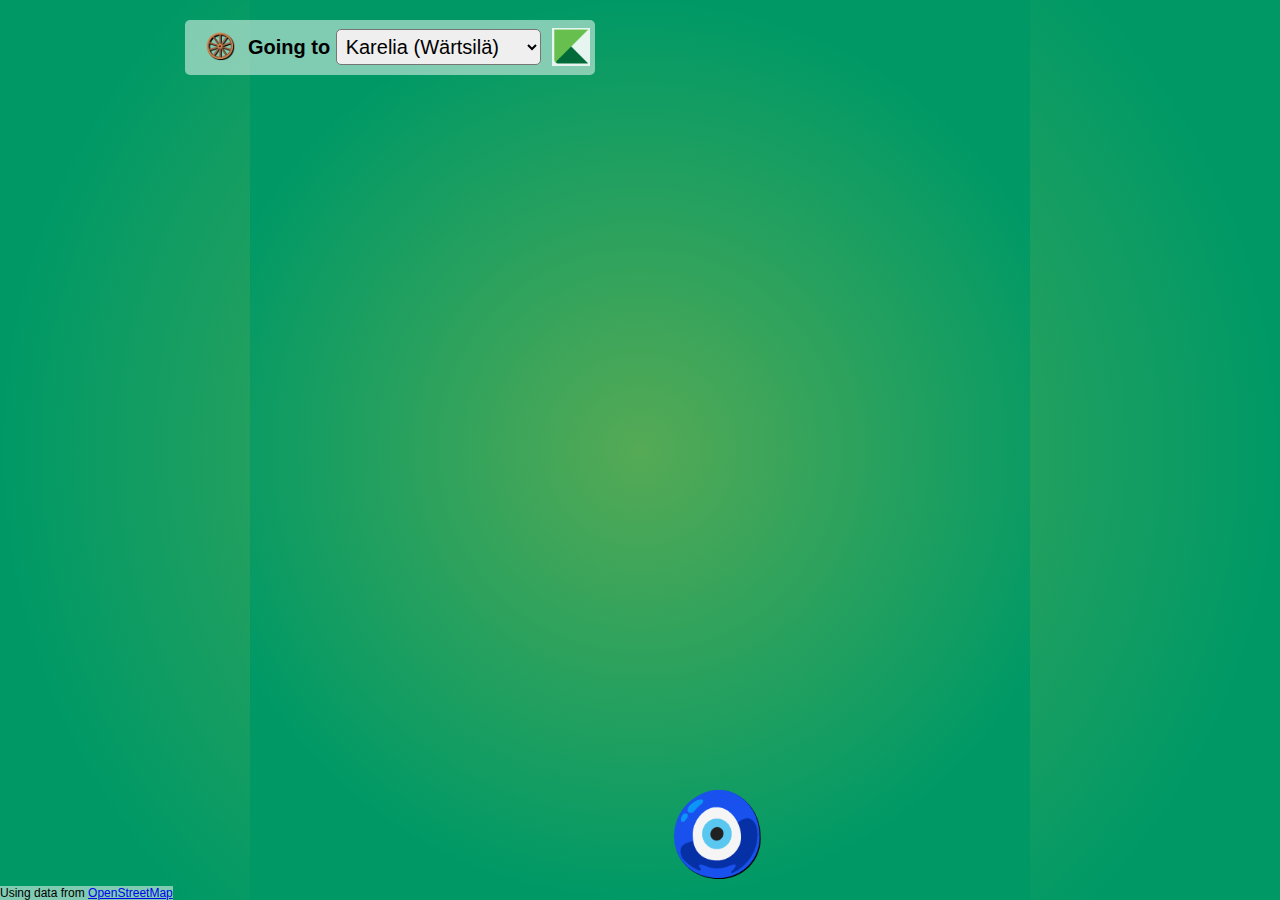
==== radufromfinland.com_files/index.html @ 49eed04a "first commit" ====
<!DOCTYPE html>
<!-- saved from url=(0064)https://radufromfinland.com/projects/virtualworld/CAR/index.html -->
<html><head><meta http-equiv="Content-Type" content="text/html; charset=UTF-8">
      <title>Self-driving car - No libraries</title>
      <link rel="stylesheet" href="./style.css">
   </head>
   <body data-new-gr-c-s-check-loaded="14.1173.0" data-gr-ext-installed="">
      <div id="loading" style="padding: 5px; border-radius: 5px; background-color: rgba(255, 255, 255, 0.7); opacity: 0; transition: all 0.5s ease 0s; position: absolute; top: 50%; left: 50%; transform: translate(-50%, -50%); font-family: Arial; font-size: 20px; display: none;">
         🚙🚙🚙🚙🚙 LOADING
         <span style="transform: scale(-1, 1); display: inline-block">🚙🚙🚙🚙🚙</span>
      </div>

      <div id="stage" style="opacity: 1;">
         <canvas id="carCanvas" width="1088" height="1010"></canvas>
         <div id="verticalButtons" style="display: none">
            <label for="fileInput" class="file-input-label">
               📁<!--🧠🚙-->
               <input type="file" id="fileInput" accept=".car" onchange="loadCar(event)">
            </label>
            <button onclick="save()">💾</button>
            <button onclick="download()">⬇️</button>
            <button onclick="discard()">🗑️</button>
            <button onclick="bestCar.damaged=true;">💀</button>
            <button onclick="nnEditor.zeroAll()">0️⃣</button>
            <button onclick="nnEditor.markAll()">✅</button>
            <button onclick="nnEditor.unmarkAll()">✅</button>
            <button onclick="nnEditor.removeAllSegments()">❌</button>
            <spacer type="vertical" width="100" height="100"> &nbsp; </spacer>
            <button onclick="openOptionsPanel()">⚙️</button>
            <spacer type="vertical" width="100" height="100"> &nbsp; </spacer>
            <label for="fileInput2" class="file-input-label">
               🌎
               <input type="file" id="fileInput2" accept=".world" onchange="loadWorld(event)">
            </label>
            <spacer type="vertical" width="100" height="100"> &nbsp; </spacer>
            <button onclick="optimize()">⚡</button>
            <button onclick="test()">🔎</button>
            <input id="mutationSld" type="range" orient="vertical" min="0" max="100" value="20" onchange="updateMutation()">
         </div>
         <div id="inspectionSection">
         </div>

         <div id="optionsPanel" class="panel" style="display: none">
            <label for="rayCount">Ray Count</label>
            <input id="rayCount" type="number">
            <br>
            <label for="rayLength">Ray Length</label>
            <input id="rayLength" type="number">
            <br>
            <label for="raySpread">Ray Spread</label>
            <input id="raySpread" type="number">
            <br>
            <label for="rayOffset">Ray Offset</label>
            <input id="rayOffset" type="number">
            <br>
            <span>Outputs</span>
            <div id="outputs">
               <button id="output_forward" onclick="toggleOutput(&#39;🠉&#39;)" style="background-color: white;">
                  🠉
               </button>
               <button id="output_left" onclick="toggleOutput(&#39;🠈&#39;)" style="background-color: white;">🠈</button>
               <button id="output_right" onclick="toggleOutput(&#39;🠊&#39;)" style="background-color: white;">🠊</button>
               <button id="output_reverse" onclick="toggleOutput(&#39;🠋&#39;)" style="background-color: white;">
                  🠋
               </button>
            </div>
            <br>
            <div style="display: flex">
               <label for="hiddenOnOff">Hidden</label>
               <input type="checkbox" id="hiddenOnOff" onchange="toggleHidden()">
               <label for="hiddenCount" style="margin-left: 10px">Count</label>
               <input id="hiddenCount" type="text" style="width: 30px; margin-left: 5px" value="2,3">
            </div>
            <label for="aiOnOff">AI</label>
            <input type="checkbox" id="aiOnOff">
            <label for="autoForwardOnOff" style="margin-left: 30px">Auto 🠉</label>
            <input type="checkbox" id="autoForwardOnOff">
            <br>
            <label for="speedOnOff">Speed Sensor</label>
            <input type="checkbox" id="speedOnOff">
            <br>
            <label for="stopOnOff">Stop Detector</label>
            <input type="checkbox" id="stopOnOff">
            <br>
            <label for="yieldOnOff">Yield Detector</label>
            <input type="checkbox" id="yieldOnOff">
            <br>
            <label for="lightOnOff">Light Detector</label>
            <input type="checkbox" id="lightOnOff">
            <br>
            <label for="crossingOnOff">Crossing Detector</label>
            <input type="checkbox" id="crossingOnOff">
            <br>
            <label for="parkingOnOff">Parking Detector</label>
            <input type="checkbox" id="parkingOnOff">
            <br>
            <label for="targetsOnOff">Target Detector</label>
            <input type="checkbox" id="targetsOnOff">
            <br>
            <br>
            <button onclick="updateOptions()" style="background-color: lime">
               ✔️
            </button>
            <button onclick="cancelOptions()" style="background-color: pink">
               ❌
            </button>
         </div>
         <div id="goToPanel" style="display: block; left: 544px;">
            <button id="manualBtn" title="Manual Override" onclick="toggleManual()" style="
                  outline: none;
                  font-size: 24px;
                  background-color: rgba(0, 0, 0, 0);
                  border-radius: 10px;
                  margin-top: -6px;
                  height: 40px;
                  padding-top: 1px;
                  padding-bottom: 4px;
               ">
               🛞
            </button>
            Going to
            <select id="goingToSelect" onchange="changeTarget(this)" style="margin-right: 41px; transition: 0.5s">
               <option value="Wärtsilä" style="background-image: url(https://radufromfinland.com/projects/virtualworld/CAR/imgs/karelia.png)">
                  Karelia (Wärtsilä)
               </option>
               <option value="Tikkarinne">Karelia (Tikkarinne)</option>
               <option value="Arbonaut">Arbonaut</option>
               <option value="CGI">CGI</option>
               <option value="Siili">Siili Solutions</option>
               <option value="Blancco">Blancco</option>
               <option value="Karelics">Karelics</option>
               <option value="Solenovo">Solenovo</option>
               <option value="Nolwenture">Nolwenture</option>
               <option value="UEF">UEF</option>
            </select>
            <img onclick="navToLink()" id="goingToImg" src="./karelia.png">
         </div>

         <button id="followBtn" title="Follow Car" onclick="followCar()" style="position: absolute; opacity: 1; transition: all 0.5s ease 0s; font-size: 80px; background: none; left: 968px; top: 890px;">
            🧿
         </button>

         <div style="
               position: absolute;
               background-color: rgba(255, 255, 255, 0.5);
               font-size: 12px;
               bottom: 0px;
               left: 0px;
               font-family: Arial;
            ">
            Using data from
            <a href="https://www.openstreetmap.org/" target="_blank">OpenStreetMap</a>
         </div>
      </div>
      <script src="./world.js"></script>
      <script src="./grid.js"></script>
      <script src="./viewport.js"></script>
      <script src="./marking.js"></script>
      <script src="./stop.js"></script>
      <script src="./start.js"></script>
      <script src="./crossing.js"></script>
      <script src="./parking.js"></script>
      <script src="./light.js"></script>
      <script src="./target.js"></script>
      <script src="./yield.js"></script>
      <script src="./markingEditor.js"></script>
      <script src="./graphEditor.js"></script>
      <script src="./crossingEditor.js"></script>
      <script src="./stopEditor.js"></script>
      <script src="./startEditor.js"></script>
      <script src="./parkingEditor.js"></script>
      <script src="./lightEditor.js"></script>
      <script src="./targetEditor.js"></script>
      <script src="./yieldEditor.js"></script>
      <script src="./tree.js"></script>
      <script src="./building.js"></script>
      <script src="./water.js"></script>
      <script src="./utils.js"></script>
      <script src="./graph.js"></script>
      <script src="./osm.js"></script>
      <script src="./point.js"></script>
      <script src="./segment.js"></script>
      <script src="./polygon.js"></script>
      <script src="./envelope.js"></script>
      <script src="./nnEditor.js"></script>
      <script src="./nn.js"></script>
      <script src="./decisionBoundary.js"></script>
      <script src="./multiDecisionBoundary.js"></script>
      <!--
      <script src="../WORLD/saves/main.world"></script>
      <script src="../WORLD/saves/big.world"></script>
      <script src="../WORLD/saves/final_big.world"></script>
      <script src="../WORLD/saves/train_1.world"></script>
      <script src="../WORLD/saves/train_1_1.world"></script>
      <script src="../WORLD/saves/train_1_1_1.world"></script>
      <script src="../WORLD/saves/train_0.world"></script>
      <script src="../WORLD/saves/train_2.world"></script>
      <script src="../WORLD/saves/train_2_2.world"></script>
      <script src="../WORLD/saves/train_3.world"></script>
      <script src="../WORLD/saves/train_4.world"></script>
      <script src="../WORLD/saves/train_4_1.world"></script>
         <script src="saves/wartsila_1.world"></script>
         <script src="saves/wartsila_2.world"></script>
         <script src="saves/under_bridge.world"></script>
         <script src="saves/many_targets.world"></script>
      <script src="../WORLD/saves/train_A.world"></script>
      <script src="../WORLD/saves/train_1.world"></script>
      <script src="../WORLD/saves/train_A_1.world"></script>
      <script src="../WORLD/saves/train_A_2.world"></script>
         <script src="saves/many_targets_small.world"></script>
      -->
      <script src="./many_targets_small.js"></script>
      <script src="./carInfo.js"></script>

      <script src="./miniMap.js"></script>
      <script src="./visualizer.js"></script>
      <script src="./network.js"></script>
      <script src="./sensor.js"></script>
      <script src="./utils(1).js"></script>
      <script src="./road.js"></script>
      <script src="./controls.js"></script>
      <script src="./car.js"></script>

      <script src="./main.js"></script>

      <script defer="">
         goToPanel.style.display = "block"; 
         loading.style.opacity = 0;

         let followBestCar = true;
         let manual = false;
         const maxCarCount = 10; //for optimization
         const stopForFittness = true;
         const showVerticalButtons = false; // actually editing mode, enables nneditor and sets useHardcodedBrain to opposite and dec boundary visibility
         const showDecisionBoundary = showVerticalButtons;
         const useHardCodedBrain = !showVerticalButtons;
         const showInspectionSection = true;
         let showGrid=false;
         let verticalButtonsWidth = 0;
         let selectedCarIndex = 0;

         let season = "summer";
         let wDown = false;
         let aDown = false;
         let sDown = false;
         let gDown = false;

         //check if we're in the autumn months

         const links = {
            Karelia:
               "https://www.karelia.fi/en/information-and-communication-technology",
            CGI: "https://www.cgi.com/en",
            Arbonaut: "https://www.arbonaut.com/en",
            Karelics: "https://karelics.fi/",
            Nolwenture: "https://www.nolwenture.com/",
            UEF: "https://www.uef.fi/en",
            Solenovo: "https://www.solenovo.fi",
            Siili: "https://www.siili.com",
            Blancco: "https://www.blancco.com",
         };
         let linkToVisit = links["Karelia"];

         const multiDecisionBoundary = true; //always true...
         // STORE THESE IN WORLD
         const outputColors = ["green", "blue", "red", "#888"];

         const initialZoom = 2; //1.5;
         //const initialOffset = { x: 464, y: 405 }; //line
         const initialOffset = { x: 636.5, y: 396 }; //parallel

         const images = generateImages([
            "🠉",
            "🠈",
            "🠊",
            "🠋",
            "⬉",
            "⬆",
            "⬈",
            "⏱️",
            "🛑",
            "🚦",
            "🎯",
            "🚶",
            "⚠️",
            "🅿️",
         ]);

         const carColors = [
            "#06F",
            "#F44",
            "#0B0",
            "#EB0",
            "magenta",
            "cyan",
            "black",
         ];

         if (localStorage.getItem("mutation")) {
            mutationSld.value = localStorage.getItem("mutation") * 100;
         }

         const defaultOptions = localStorage.getItem("defaultOptions")
            ? JSON.parse(localStorage.getItem("defaultOptions"))
            : {
                 type: "AI", // "KEYS" "DUMMY"
                 width: 30,
                 height: 50, //height: 90,
                 maxSpeed: 3,
                 color: "blue", //color:"orange",
                 acceleration: 0.2,
                 friction: 0.1,
                 autoForward: true,
                 sensorOptions: {
                    rayCount: 2,
                    rayLength: 250,
                    raySpread: 0.6, //Math.PI / 2, // Math.PI / 2,
                    rayOffset: 0, //-Math.PI/2//0//-Math.PI/4//, rayOffset: 0,
                 },
                 brainOptions: {
                    extraInputs: [], //"s"], //"s"], //["s"], //"s"],
                    hiddenLayerNodeCounts: [],
                    outputs: ["🠉", "🠈", "🠊", "🠋"],
                    //outputs: ["🠉", "🠋"],
                    //outputs: ["🠉"],
                    //outputs: ["🠈", "🠋", "🠊"],
                    //outputs: [ "🠋"],
                 },
              };
         //setInterfaceOptions(defaultOptions);

         const rightBarWidth = showInspectionSection ? 500 : 0;

         if (!showInspectionSection) {
            inspectionSection.style.display = "none";
         }
         const carCanvas = document.getElementById("carCanvas");
         carCanvas.width =
            window.innerWidth - rightBarWidth - verticalButtonsWidth;
         carCanvas.height = window.innerHeight;

         goToPanel.style.left = carCanvas.width / 2 + "px";
         followBtn.style.left = carCanvas.width - 120 + "px";
         followBtn.style.top = window.innerHeight - 120 + "px";
         //manualBtn.style.left = 0 + "px";
         //manualBtn.style.top = "8px";//window.innerHeight - 120 + "px";

         if (showVerticalButtons) {
            verticalButtons.style.display = "block";
            verticalButtonsWidth = 30;
         }

         if (!useHardCodedBrain) {
            carString = localStorage.getItem("car");
            carInfo = carString ? JSON.parse(carString) : null;
         }

         setInterfaceOptions(carInfo);

         document.addEventListener("keydown", (event) => {
            if (event.key === "1") {
               selectCar(0);
            } else if (event.key === "2") {
               selectCar(1);
            } else if (event.key === "3") {
               selectCar(2);
            } else if (event.key === "4") {
               selectCar(3);
            } else if (event.key === "+") {
               viewport.zoomIn();
            } else if (event.key === "*") {
               viewport.zoomInDoubleMax();
            } else if (event.key === "-") {
               viewport.zoomOut();
            } else if (event.key === "T") {
               bestCar.x = viewport.mouse.x;
               bestCar.y = viewport.mouse.y;
            } else if (event.key === "W" || event.key === "w") {
               wDown = true;
            } else if (event.key === "A" || event.key === "a") {
               aDown = true;
            }else if (event.key === "S" || event.key === "s") {
               sDown = true;
            }else if (event.key === "G" || event.key === "g") {
               gDown = true;
            }
         });

         const nnCanvas = document.createElement("canvas");
         nnCanvas.height =
            window.innerHeight -
            rightBarWidth -
            (showDecisionBoundary ? 300 : 0);
         nnCanvas.width = rightBarWidth;

         //changeTarget(goingToSelect);

         /*
const worldString = localStorage.getItem("world");
const world = worldString
   ? World.load(JSON.parse(worldString))
   : new World(new Graph());
world.generate(false);
*/

         const grid = Grid.load(carCanvas, world, world.grid);

         const viewport = new Viewport(
            carCanvas,
            2,
            world.offset,
            true,
            true,
            0
         );
         //Visualizer.addEventListeners(decisionBoundaryCanvas);

         const carCtx = carCanvas.getContext("2d");

         const carMarkings = world.markings.filter((m) => m instanceof Start);

         let stopBorders = world.markings
            .filter((m) => m instanceof Stop)
            .map((s) => [s.border.p2, s.border.p1]);
         let yieldCrossingBorders = world.markings
            .filter((m) => m instanceof Yield)
            .map((s) => [s.border.p2, s.border.p1])
            .concat(
               world.markings
                  .filter((m) => m instanceof Crossing)
                  .map((s) => [
                     [s.borders[0].p1, s.borders[0].p2],
                     [s.borders[1].p1, s.borders[1].p2],
                     [s.borders[0].p2, s.borders[0].p1],
                     [s.borders[1].p2, s.borders[1].p1],
                  ])
                  .flat()
            );
         // MAKE SURE CHANGE BELOW AS WELL
         let lightBorders = world.markings
            .filter(
               (m) =>
                  m instanceof Light &&
                  (m.state == "red" || m.state == "yellow")
            )
            .map((s) => [s.border.p1, s.border.p2]);

         const targets = world.markings.filter((m) => m instanceof Target);

         for (let i = 0; i < targets.length; i++) {
            switch (i) {
               case 0:
                  targets[i].name = "Wärtsilä";
                  targets[i].img = new Image();
                  targets[i].img.src = "https://radufromfinland.com/projects/virtualworld/CAR/imgs/karelia.png";

                  break;
               case 1:
                  targets[i].name = "Solenovo";
                  targets[i].img = new Image();
                  targets[i].img.src = "https://radufromfinland.com/projects/virtualworld/CAR/imgs/solenovo.png";
                  break;
               case 2:
                  targets[i].name = "Karelics";
                  targets[i].img = new Image();
                  targets[i].img.src = "https://radufromfinland.com/projects/virtualworld/CAR/imgs/karelics_2.png";
                  break;
               case 3:
                  targets[i].name = "UEF";
                  targets[i].img = new Image();
                  targets[i].img.src = "https://radufromfinland.com/projects/virtualworld/CAR/imgs/uef_2.png";
                  break;
               case 4:
                  targets[i].name = "CGI";
                  targets[i].img = new Image();
                  targets[i].img.src = "https://radufromfinland.com/projects/virtualworld/CAR/imgs/tiedepuisto_2.png";
                  break;
               case 5:
                  targets[i].name = "Arbonaut";
                  targets[i].img = new Image();
                  targets[i].img.src = "https://radufromfinland.com/projects/virtualworld/CAR/imgs/arbonaut.png";
                  break;
               case 6:
                  targets[i].name = "Tikkarinne";
                  targets[i].img = new Image();
                  targets[i].img.src = "https://radufromfinland.com/projects/virtualworld/CAR/imgs/karelia.png";
                  break;
            }
         }

         const roadBorders = world.roadBorders.map((s) => [s.p1, s.p2]);

         const optimizing = localStorage.getItem("optimizing");

         const N = optimizing ? maxCarCount : carMarkings.length;

         const cars = generateCars(N, carMarkings);
         if (carInfo) {
            setInterfaceOptions(carInfo);
            for (let i = 0; i < cars.length; i++) {
               //cars[i].brain = JSON.parse(localStorage.getItem("bestBrain"));
               cars[i].clone(carInfo);
               cars[i].nn = NN.load(carInfo.nn, nnCanvas.height);

               if (i > 0) {
                  /*
         NeuralNetwork.mutate(
               cars[i].brain,
               0.2,
               Visualizer.selectedBiases,
               Visualizer.selectedWeights
         );
         */
                  cars[i].nn.mutate(mutationSld.value / 100);
               }
            }
         }
         for (let i = 0; i < cars.length; i += carMarkings.length) {
            for (
               let j = 1;
               j < carMarkings.length && i + j < cars.length;
               j++
            ) {
               cars[i + j].brain = JSON.parse(JSON.stringify(cars[i].brain));
               cars[i + j].nn = NN.load(JSON.parse(JSON.stringify(cars[i].nn)));
            }
         }

         let bestCar = cars[0];

         let nnViewport = null;
         let nnEditor = null;
         const decisionBoundaries = [];
         const networkCtxts = [];

         generateCarInspector(0);

         const traffic = [];

         /*
const world = World.load(worldInfo);
const miniMap = new MiniMap(miniMapContainer, world.graph);
road.borders = world.roadPoly.segments.map((s) => [s.p1, s.p2]);

const index = Math.floor(Math.random() * world.graph.segments.length);
const startSeg = world.graph.segments[index];
const startPoint = startSeg.p1;
const vec = subtract(startSeg.p2, startSeg.p1);

for (const car of cars) {
   car.x = startPoint.x;
   car.y = startPoint.y;
   car.angle = -2;
}

let ZOOM = 1.5;
carCanvas.onwheel = (evt) => {
   const dir = Math.sign(evt.deltaY);
   const step = 0.05;
   ZOOM -= dir * step;
   ZOOM = Math.min(2, Math.max(0.5, ZOOM));
};
*/
         let lastLoop = new Date();

         localStorage.removeItem("optimizing");

         giveAllPaths();

         setTimeout(() => {
            stage.style.opacity = 1;
            loading.style.display = "none";

            const today = new Date();
            const month = today.getMonth();
            if (month >= 9 && month <= 10) {
               season = "autumn";
            }
            if (month >= 10 || month <= 1) {
               season = "winter";
            }

            if (wDown) {
               season = "winter";
            } else if (aDown) {
               season = "autumn";
            }else if (sDown) {
               season = "summer";
            }
            
            if (gDown) {
               showGrid=true;
            }

            animate();
         }, 500);

         function setInterfaceOptions(carInfo) {
            rayCount.value = carInfo.sensorOptions.rayCount;
            rayLength.value = carInfo.sensorOptions.rayLength;
            raySpread.value = carInfo.sensorOptions.raySpread;
            rayOffset.value = carInfo.sensorOptions.rayOffset;
            output_forward.style.backgroundColor =
               carInfo.brainOptions.outputs.includes("🠉") ? "white" : "gray";
            output_left.style.backgroundColor =
               carInfo.brainOptions.outputs.includes("🠈") ? "white" : "gray";
            output_right.style.backgroundColor =
               carInfo.brainOptions.outputs.includes("🠊") ? "white" : "gray";
            output_reverse.style.backgroundColor =
               carInfo.brainOptions.outputs.includes("🠋") ? "white" : "gray";

            hiddenOnOff.checked =
               carInfo.brainOptions.hiddenLayerNodeCounts.length > 0;
            if (hiddenOnOff.checked) {
               hiddenCount.value =
                  carInfo.brainOptions.hiddenLayerNodeCounts.join(",");
            } else {
               hiddenCount.value = "3,4";
            }
            toggleHidden();

            aiOnOff.checked = carInfo.type == "AI";
            speedOnOff.checked =
               carInfo.brainOptions.extraInputs.includes("⏱️");
            stopOnOff.checked = carInfo.brainOptions.extraInputs.includes("🛑");
            lightOnOff.checked =
               carInfo.brainOptions.extraInputs.includes("🚦");
            targetsOnOff.checked =
               carInfo.brainOptions.extraInputs.includes("🎯"); //!!! REMEMBER IN CAR
            crossingOnOff.checked =
               carInfo.brainOptions.extraInputs.includes("🚶");
            yieldOnOff.checked =
               carInfo.brainOptions.extraInputs.includes("⚠️");
            parkingOnOff.checked =
               carInfo.brainOptions.extraInputs.includes("🅿️");

            autoForwardOnOff.checked = carInfo.autoForward;

            localStorage.setItem("defaultOptions", JSON.stringify(carInfo));
         }

         function openOptionsPanel() {
            optionsPanel.style.display = "block";
         }

         function cancelOptions() {
            optionsPanel.style.display = "none";
         }

         function toggleHidden() {
            if (hiddenOnOff.checked) {
               hiddenCount.disabled = false;
            } else {
               hiddenCount.disabled = true;
            }
         }

         function toggleOutput(emoji) {
            switch (emoji) {
               case "🠉":
                  output_forward.style.backgroundColor =
                     output_forward.style.backgroundColor == "white"
                        ? "gray"
                        : "white";
                  break;
               case "🠈":
                  output_left.style.backgroundColor =
                     output_left.style.backgroundColor == "white"
                        ? "gray"
                        : "white";
                  break;
               case "🠊":
                  output_right.style.backgroundColor =
                     output_right.style.backgroundColor == "white"
                        ? "gray"
                        : "white";
                  break;
               case "🠋":
                  output_reverse.style.backgroundColor =
                     output_reverse.style.backgroundColor == "white"
                        ? "gray"
                        : "white";
                  break;
            }
         }

         function selectCar(index) {
            bestCar = cars[index];
            viewport.flyTo(bestCar, true);
            bestCar.resetControls();
            goingToSelect.value = bestCar.destination.name;
            manual = !bestCar.useBrain;
            manualBtn.style.backgroundColor = manual ? "blue" : "rgba(0,0,0,0)";
         }

         function followCar() {
            //followBestCar=true;
            viewport.flyTo(bestCar, true);
         }

         function toggleManual() {
            manual = !manual;
            bestCar.useBrain = !manual;
            bestCar.controls.forward = false;
            bestCar.controls.left = false;
            bestCar.controls.right = false;
            bestCar.controls.reverse = false;
            if (manual) {
               goingToSelect.style.pointerEvents = "none";
               goingToSelect.style.opacity = 0.5;
               bestCar.resetControls();
               bestCar.assignedBorders = [];
               bestCar.shortestPath = [];
               miniMap.destination = null;
            } else {
               changeTarget(goingToSelect);
               goingToSelect.style.pointerEvents = "";
               goToPanel.style.opacity = 1;
            }
            manualBtn.style.backgroundColor = manual ? "blue" : "rgba(0,0,0,0)";
         }

         function navToLink() {
            window.open(linkToVisit, "_blank");
         }
      </script>
   

</body><grammarly-desktop-integration data-grammarly-shadow-root="true"><template shadowrootmode="open"><style>
      div.grammarly-desktop-integration {
        position: absolute;
        width: 1px;
        height: 1px;
        padding: 0;
        margin: -1px;
        overflow: hidden;
        clip: rect(0, 0, 0, 0);
        white-space: nowrap;
        border: 0;
        -moz-user-select: none;
        -webkit-user-select: none;
        -ms-user-select:none;
        user-select:none;
      }

      div.grammarly-desktop-integration:before {
        content: attr(data-content);
      }
    </style><div aria-label="grammarly-integration" role="group" tabindex="-1" class="grammarly-desktop-integration" data-content="{&quot;mode&quot;:&quot;full&quot;,&quot;isActive&quot;:true,&quot;isUserDisabled&quot;:false}"></div></template></grammarly-desktop-integration></html>
---- radufromfinland.com_files/style.css ----
body {
   margin: 0;
   /*background: #5A5;/*#2a5*/
   
   background: radial-gradient(circle farthest-side, #5A5, #096);
   overflow: hidden;
   text-align: center;
   box-sizing: border-box;
}

#stage {
   display: flex;
   justify-content: center;
   opacity:0;
   transition:0.5s;
}

#verticalButtons {
   display: flex;
   flex-direction: column;
}

button {
   border: none;
   border-radius: 5px;
   padding: 5px 5px 7px 5px;
   margin: 2px;
   cursor: pointer;
}
button:hover {
   background: blue;
}

#networkCanvas {
   background: black;
}
#carCanvas {
   background: radial-gradient(circle farthest-side, #5A5, #096);
   /*background: #5A5;/*#2a5*/
}

#miniMapContainer {
   position: absolute;
   left: 5px;
   bottom: 5px;
}

/* Reset default file input styles */
input[type="file"] {
   display: none;
}

/* Style the label as a button with emoji */
.file-input-label {
   display: inline-block;

   background-color: white;
   text-shadow: 1px 1px black;
   border: none;
   font-size: 20px;
   border-radius: 5px;
   padding: 5px 5px 7px 5px;
   margin: 2px;
   cursor: pointer;
}
.file-input-label:hover {
   background-color: blue;
   color: white; /* Optionally change the text color on hover */
}
/*overwrite*/
button {
   background-color: white;
   text-shadow: 1px 1px black;
   border: none;
   font-size: 20px;
   border-radius: 5px;
   padding: 5px 5px 7px 5px;
   margin: 2px;
   cursor: pointer;
}

select {
   font-size: 20px;
   border-radius: 5px;
   padding: 5px 5px 5px 5px;
   cursor: pointer;
}

.panel {
   position: absolute;
   background-color: rgba(0, 0, 0, 0.7);
   display: flex;
   flex-direction: column;
   padding: 1000px;
}
label {
   color: white;
   font-family: Arial;
}
input[type="number"] {
   text-align: center;
}

#inspectionSection {
   display: flex;
   flex-direction: row;
}

input[type="range"][orient="vertical"] {
   writing-mode: bt-lr; /* IE */
   -webkit-appearance: slider-vertical; /* Chromium */
   width: 27px;
   height: 175px;
   padding: 0 5px;
}

#goToPanel {
   position: absolute;
   left: 50%;
   top: 20px;
   transform: translate(-50%, 0);
   font-family:Arial;
   font-size:20px;
   width:400px;
   padding:5px;
   border-radius:5px;
   background-color:rgba(255,255,255,0.5);
   font-weight:bold;
   padding-top:9px;

#goingToImg{
   height: 38px;
   margin-top: -1px;
   position: absolute;
   margin-left: -30px;
   background-color:rgba(255,255,255,0.8);
   cursor:pointer;
}
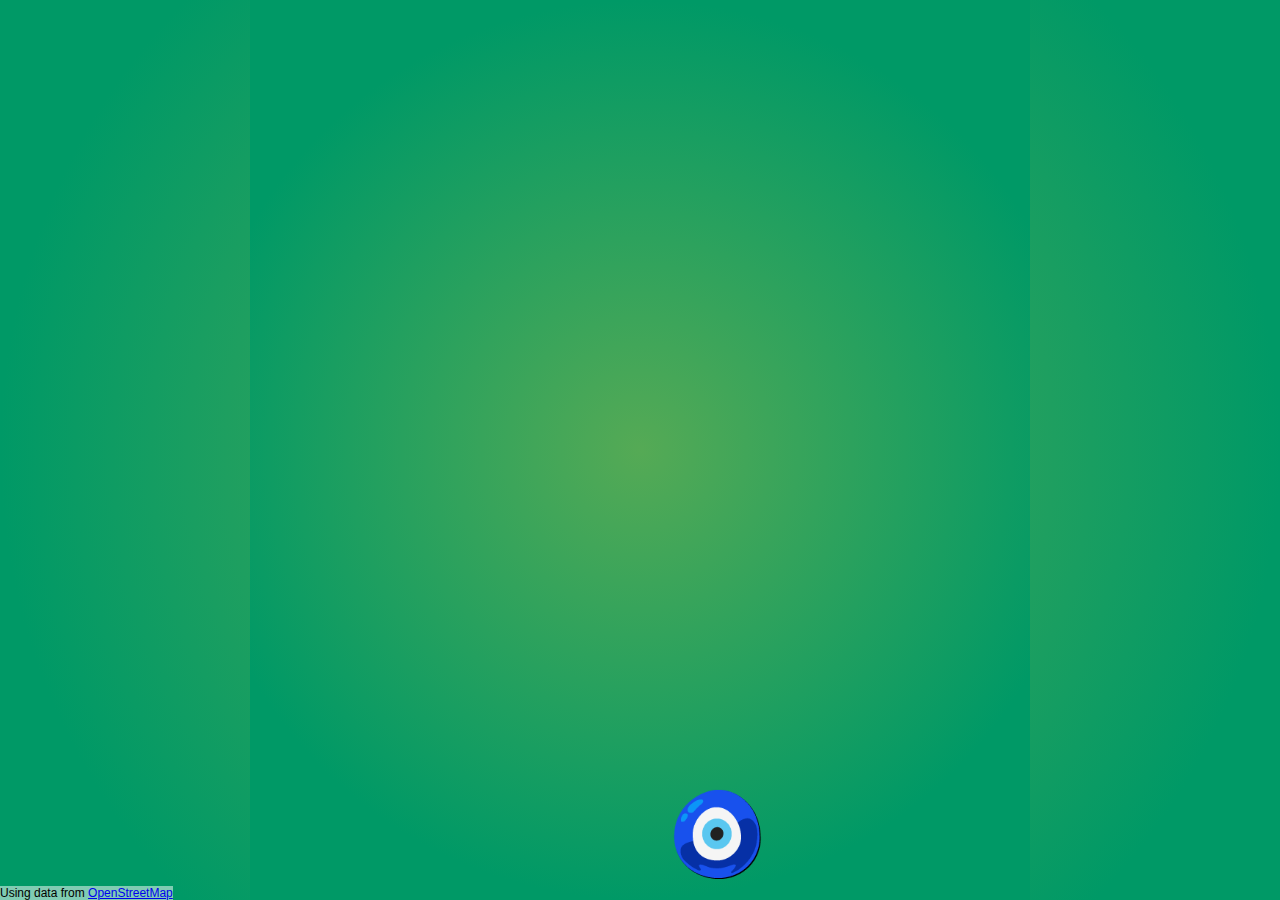
==== commit 537979c0: "clean up 2" ====
--- a/radufromfinland.com_files/index.html
+++ b/radufromfinland.com_files/index.html
@@ -1,146 +1,94 @@
 <!DOCTYPE html>
-<!-- saved from url=(0064)https://radufromfinland.com/projects/virtualworld/CAR/index.html -->
-<html><head><meta http-equiv="Content-Type" content="text/html; charset=UTF-8">
-      <title>Self-driving car - No libraries</title>
-      <link rel="stylesheet" href="./style.css">
-   </head>
-   <body data-new-gr-c-s-check-loaded="14.1173.0" data-gr-ext-installed="">
-      <div id="loading" style="padding: 5px; border-radius: 5px; background-color: rgba(255, 255, 255, 0.7); opacity: 0; transition: all 0.5s ease 0s; position: absolute; top: 50%; left: 50%; transform: translate(-50%, -50%); font-family: Arial; font-size: 20px; display: none;">
-         🚙🚙🚙🚙🚙 LOADING
-         <span style="transform: scale(-1, 1); display: inline-block">🚙🚙🚙🚙🚙</span>
-      </div>
-
-      <div id="stage" style="opacity: 1;">
-         <canvas id="carCanvas" width="1088" height="1010"></canvas>
-         <div id="verticalButtons" style="display: none">
-            <label for="fileInput" class="file-input-label">
-               📁<!--🧠🚙-->
-               <input type="file" id="fileInput" accept=".car" onchange="loadCar(event)">
-            </label>
-            <button onclick="save()">💾</button>
-            <button onclick="download()">⬇️</button>
-            <button onclick="discard()">🗑️</button>
-            <button onclick="bestCar.damaged=true;">💀</button>
-            <button onclick="nnEditor.zeroAll()">0️⃣</button>
-            <button onclick="nnEditor.markAll()">✅</button>
-            <button onclick="nnEditor.unmarkAll()">✅</button>
-            <button onclick="nnEditor.removeAllSegments()">❌</button>
-            <spacer type="vertical" width="100" height="100"> &nbsp; </spacer>
-            <button onclick="openOptionsPanel()">⚙️</button>
-            <spacer type="vertical" width="100" height="100"> &nbsp; </spacer>
-            <label for="fileInput2" class="file-input-label">
-               🌎
-               <input type="file" id="fileInput2" accept=".world" onchange="loadWorld(event)">
-            </label>
-            <spacer type="vertical" width="100" height="100"> &nbsp; </spacer>
-            <button onclick="optimize()">⚡</button>
-            <button onclick="test()">🔎</button>
-            <input id="mutationSld" type="range" orient="vertical" min="0" max="100" value="20" onchange="updateMutation()">
-         </div>
-         <div id="inspectionSection">
-         </div>
-
-         <div id="optionsPanel" class="panel" style="display: none">
-            <label for="rayCount">Ray Count</label>
-            <input id="rayCount" type="number">
-            <br>
-            <label for="rayLength">Ray Length</label>
-            <input id="rayLength" type="number">
-            <br>
-            <label for="raySpread">Ray Spread</label>
-            <input id="raySpread" type="number">
-            <br>
-            <label for="rayOffset">Ray Offset</label>
-            <input id="rayOffset" type="number">
-            <br>
-            <span>Outputs</span>
-            <div id="outputs">
-               <button id="output_forward" onclick="toggleOutput(&#39;🠉&#39;)" style="background-color: white;">
-                  🠉
-               </button>
-               <button id="output_left" onclick="toggleOutput(&#39;🠈&#39;)" style="background-color: white;">🠈</button>
-               <button id="output_right" onclick="toggleOutput(&#39;🠊&#39;)" style="background-color: white;">🠊</button>
-               <button id="output_reverse" onclick="toggleOutput(&#39;🠋&#39;)" style="background-color: white;">
-                  🠋
-               </button>
-            </div>
-            <br>
-            <div style="display: flex">
-               <label for="hiddenOnOff">Hidden</label>
-               <input type="checkbox" id="hiddenOnOff" onchange="toggleHidden()">
-               <label for="hiddenCount" style="margin-left: 10px">Count</label>
-               <input id="hiddenCount" type="text" style="width: 30px; margin-left: 5px" value="2,3">
-            </div>
-            <label for="aiOnOff">AI</label>
-            <input type="checkbox" id="aiOnOff">
-            <label for="autoForwardOnOff" style="margin-left: 30px">Auto 🠉</label>
-            <input type="checkbox" id="autoForwardOnOff">
-            <br>
-            <label for="speedOnOff">Speed Sensor</label>
-            <input type="checkbox" id="speedOnOff">
-            <br>
-            <label for="stopOnOff">Stop Detector</label>
-            <input type="checkbox" id="stopOnOff">
-            <br>
-            <label for="yieldOnOff">Yield Detector</label>
-            <input type="checkbox" id="yieldOnOff">
-            <br>
-            <label for="lightOnOff">Light Detector</label>
-            <input type="checkbox" id="lightOnOff">
-            <br>
-            <label for="crossingOnOff">Crossing Detector</label>
-            <input type="checkbox" id="crossingOnOff">
-            <br>
-            <label for="parkingOnOff">Parking Detector</label>
-            <input type="checkbox" id="parkingOnOff">
-            <br>
-            <label for="targetsOnOff">Target Detector</label>
-            <input type="checkbox" id="targetsOnOff">
-            <br>
-            <br>
-            <button onclick="updateOptions()" style="background-color: lime">
-               ✔️
+<html>
+<head>
+    <meta http-equiv="Content-Type" content="text/html; charset=UTF-8">
+    <title>Self-driving car - No libraries</title>
+    <link rel="stylesheet" href="./style.css">
+</head>
+<body data-new-gr-c-s-check-loaded="14.1173.0" data-gr-ext-installed="">
+<div id="loading" style="padding: 5px; border-radius: 5px; background-color: rgba(255, 255, 255, 0.7); opacity: 0; transition: all 0.5s ease 0s; position: absolute; top: 50%; left: 50%; transform: translate(-50%, -50%); font-family: Arial; font-size: 20px; display: none;">
+    🚙🚙🚙🚙🚙 LOADING
+    <span style="transform: scale(-1, 1); display: inline-block">🚙🚙🚙🚙🚙</span>
+</div>
+
+<div id="stage" style="opacity: 1;">
+    <canvas id="carCanvas" width="1088" height="1010"></canvas>
+
+    <div id="inspectionSection">
+    </div>
+
+    <div id="optionsPanel" class="panel" style="display: none">
+        <label for="rayCount">Ray Count</label>
+        <input id="rayCount" type="number">
+        <br>
+        <label for="rayLength">Ray Length</label>
+        <input id="rayLength" type="number">
+        <br>
+        <label for="raySpread">Ray Spread</label>
+        <input id="raySpread" type="number">
+        <br>
+        <label for="rayOffset">Ray Offset</label>
+        <input id="rayOffset" type="number">
+        <br>
+        <span>Outputs</span>
+        <div id="outputs">
+            <button id="output_forward" onclick="toggleOutput(&#39;🠉&#39;)" style="background-color: white;">
+                🠉
             </button>
-            <button onclick="cancelOptions()" style="background-color: pink">
-               ❌
+            <button id="output_left" onclick="toggleOutput(&#39;🠈&#39;)" style="background-color: white;">🠈</button>
+            <button id="output_right" onclick="toggleOutput(&#39;🠊&#39;)" style="background-color: white;">🠊</button>
+            <button id="output_reverse" onclick="toggleOutput(&#39;🠋&#39;)" style="background-color: white;">
+                🠋
             </button>
-         </div>
-         <div id="goToPanel" style="display: block; left: 544px;">
-            <button id="manualBtn" title="Manual Override" onclick="toggleManual()" style="
-                  outline: none;
-                  font-size: 24px;
-                  background-color: rgba(0, 0, 0, 0);
-                  border-radius: 10px;
-                  margin-top: -6px;
-                  height: 40px;
-                  padding-top: 1px;
-                  padding-bottom: 4px;
-               ">
-               🛞
-            </button>
-            Going to
-            <select id="goingToSelect" onchange="changeTarget(this)" style="margin-right: 41px; transition: 0.5s">
-               <option value="Wärtsilä" style="background-image: url(https://radufromfinland.com/projects/virtualworld/CAR/imgs/karelia.png)">
-                  Karelia (Wärtsilä)
-               </option>
-               <option value="Tikkarinne">Karelia (Tikkarinne)</option>
-               <option value="Arbonaut">Arbonaut</option>
-               <option value="CGI">CGI</option>
-               <option value="Siili">Siili Solutions</option>
-               <option value="Blancco">Blancco</option>
-               <option value="Karelics">Karelics</option>
-               <option value="Solenovo">Solenovo</option>
-               <option value="Nolwenture">Nolwenture</option>
-               <option value="UEF">UEF</option>
-            </select>
-            <img onclick="navToLink()" id="goingToImg" src="./karelia.png">
-         </div>
-
-         <button id="followBtn" title="Follow Car" onclick="followCar()" style="position: absolute; opacity: 1; transition: all 0.5s ease 0s; font-size: 80px; background: none; left: 968px; top: 890px;">
-            🧿
-         </button>
-
-         <div style="
+        </div>
+        <br>
+        <div style="display: flex">
+            <label for="hiddenOnOff">Hidden</label>
+            <input type="checkbox" id="hiddenOnOff" onchange="toggleHidden()">
+            <label for="hiddenCount" style="margin-left: 10px">Count</label>
+            <input id="hiddenCount" type="text" style="width: 30px; margin-left: 5px" value="2,3">
+        </div>
+        <label for="aiOnOff">AI</label>
+        <input type="checkbox" id="aiOnOff">
+        <label for="autoForwardOnOff" style="margin-left: 30px">Auto 🠉</label>
+        <input type="checkbox" id="autoForwardOnOff">
+        <br>
+        <label for="speedOnOff">Speed Sensor</label>
+        <input type="checkbox" id="speedOnOff">
+        <br>
+        <label for="stopOnOff">Stop Detector</label>
+        <input type="checkbox" id="stopOnOff">
+        <br>
+        <label for="yieldOnOff">Yield Detector</label>
+        <input type="checkbox" id="yieldOnOff">
+        <br>
+        <label for="lightOnOff">Light Detector</label>
+        <input type="checkbox" id="lightOnOff">
+        <br>
+        <label for="crossingOnOff">Crossing Detector</label>
+        <input type="checkbox" id="crossingOnOff">
+        <br>
+        <label for="parkingOnOff">Parking Detector</label>
+        <input type="checkbox" id="parkingOnOff">
+        <br>
+        <label for="targetsOnOff">Target Detector</label>
+        <input type="checkbox" id="targetsOnOff">
+        <br>
+        <br>
+        <button onclick="updateOptions()" style="background-color: lime">
+            ✔️
+        </button>
+        <button onclick="cancelOptions()" style="background-color: pink">
+            ❌
+        </button>
+    </div>
+
+
+    <button id="followBtn" title="Follow Car" onclick="followCar()" style="position: absolute; opacity: 1; transition: all 0.5s ease 0s; font-size: 80px; background: none; left: 968px; top: 890px;">
+        🧿
+    </button>
+
+    <div style="
                position: absolute;
                background-color: rgba(255, 255, 255, 0.5);
                font-size: 12px;
@@ -148,602 +96,429 @@
                left: 0px;
                font-family: Arial;
             ">
-            Using data from
-            <a href="https://www.openstreetmap.org/" target="_blank">OpenStreetMap</a>
-         </div>
-      </div>
-      <script src="./world.js"></script>
-      <script src="./grid.js"></script>
-      <script src="./viewport.js"></script>
-      <script src="./marking.js"></script>
-      <script src="./stop.js"></script>
-      <script src="./start.js"></script>
-      <script src="./crossing.js"></script>
-      <script src="./parking.js"></script>
-      <script src="./light.js"></script>
-      <script src="./target.js"></script>
-      <script src="./yield.js"></script>
-      <script src="./markingEditor.js"></script>
-      <script src="./graphEditor.js"></script>
-      <script src="./crossingEditor.js"></script>
-      <script src="./stopEditor.js"></script>
-      <script src="./startEditor.js"></script>
-      <script src="./parkingEditor.js"></script>
-      <script src="./lightEditor.js"></script>
-      <script src="./targetEditor.js"></script>
-      <script src="./yieldEditor.js"></script>
-      <script src="./tree.js"></script>
-      <script src="./building.js"></script>
-      <script src="./water.js"></script>
-      <script src="./utils.js"></script>
-      <script src="./graph.js"></script>
-      <script src="./osm.js"></script>
-      <script src="./point.js"></script>
-      <script src="./segment.js"></script>
-      <script src="./polygon.js"></script>
-      <script src="./envelope.js"></script>
-      <script src="./nnEditor.js"></script>
-      <script src="./nn.js"></script>
-      <script src="./decisionBoundary.js"></script>
-      <script src="./multiDecisionBoundary.js"></script>
-      <!--
-      <script src="../WORLD/saves/main.world"></script>
-      <script src="../WORLD/saves/big.world"></script>
-      <script src="../WORLD/saves/final_big.world"></script>
-      <script src="../WORLD/saves/train_1.world"></script>
-      <script src="../WORLD/saves/train_1_1.world"></script>
-      <script src="../WORLD/saves/train_1_1_1.world"></script>
-      <script src="../WORLD/saves/train_0.world"></script>
-      <script src="../WORLD/saves/train_2.world"></script>
-      <script src="../WORLD/saves/train_2_2.world"></script>
-      <script src="../WORLD/saves/train_3.world"></script>
-      <script src="../WORLD/saves/train_4.world"></script>
-      <script src="../WORLD/saves/train_4_1.world"></script>
-         <script src="saves/wartsila_1.world"></script>
-         <script src="saves/wartsila_2.world"></script>
-         <script src="saves/under_bridge.world"></script>
-         <script src="saves/many_targets.world"></script>
-      <script src="../WORLD/saves/train_A.world"></script>
-      <script src="../WORLD/saves/train_1.world"></script>
-      <script src="../WORLD/saves/train_A_1.world"></script>
-      <script src="../WORLD/saves/train_A_2.world"></script>
-         <script src="saves/many_targets_small.world"></script>
-      -->
-      <script src="./many_targets_small.js"></script>
-      <script src="./carInfo.js"></script>
-
-      <script src="./miniMap.js"></script>
-      <script src="./visualizer.js"></script>
-      <script src="./network.js"></script>
-      <script src="./sensor.js"></script>
-      <script src="./utils(1).js"></script>
-      <script src="./road.js"></script>
-      <script src="./controls.js"></script>
-      <script src="./car.js"></script>
-
-      <script src="./main.js"></script>
-
-      <script defer="">
-         goToPanel.style.display = "block"; 
-         loading.style.opacity = 0;
-
-         let followBestCar = true;
-         let manual = false;
-         const maxCarCount = 10; //for optimization
-         const stopForFittness = true;
-         const showVerticalButtons = false; // actually editing mode, enables nneditor and sets useHardcodedBrain to opposite and dec boundary visibility
-         const showDecisionBoundary = showVerticalButtons;
-         const useHardCodedBrain = !showVerticalButtons;
-         const showInspectionSection = true;
-         let showGrid=false;
-         let verticalButtonsWidth = 0;
-         let selectedCarIndex = 0;
-
-         let season = "summer";
-         let wDown = false;
-         let aDown = false;
-         let sDown = false;
-         let gDown = false;
-
-         //check if we're in the autumn months
-
-         const links = {
-            Karelia:
-               "https://www.karelia.fi/en/information-and-communication-technology",
-            CGI: "https://www.cgi.com/en",
-            Arbonaut: "https://www.arbonaut.com/en",
-            Karelics: "https://karelics.fi/",
-            Nolwenture: "https://www.nolwenture.com/",
-            UEF: "https://www.uef.fi/en",
-            Solenovo: "https://www.solenovo.fi",
-            Siili: "https://www.siili.com",
-            Blancco: "https://www.blancco.com",
-         };
-         let linkToVisit = links["Karelia"];
-
-         const multiDecisionBoundary = true; //always true...
-         // STORE THESE IN WORLD
-         const outputColors = ["green", "blue", "red", "#888"];
-
-         const initialZoom = 2; //1.5;
-         //const initialOffset = { x: 464, y: 405 }; //line
-         const initialOffset = { x: 636.5, y: 396 }; //parallel
-
-         const images = generateImages([
-            "🠉",
-            "🠈",
-            "🠊",
-            "🠋",
-            "⬉",
-            "⬆",
-            "⬈",
-            "⏱️",
-            "🛑",
-            "🚦",
-            "🎯",
-            "🚶",
-            "⚠️",
-            "🅿️",
-         ]);
-
-         const carColors = [
-            "#06F",
-            "#F44",
-            "#0B0",
-            "#EB0",
-            "magenta",
-            "cyan",
-            "black",
-         ];
-
-         if (localStorage.getItem("mutation")) {
-            mutationSld.value = localStorage.getItem("mutation") * 100;
-         }
-
-         const defaultOptions = localStorage.getItem("defaultOptions")
-            ? JSON.parse(localStorage.getItem("defaultOptions"))
-            : {
-                 type: "AI", // "KEYS" "DUMMY"
-                 width: 30,
-                 height: 50, //height: 90,
-                 maxSpeed: 3,
-                 color: "blue", //color:"orange",
-                 acceleration: 0.2,
-                 friction: 0.1,
-                 autoForward: true,
-                 sensorOptions: {
-                    rayCount: 2,
-                    rayLength: 250,
-                    raySpread: 0.6, //Math.PI / 2, // Math.PI / 2,
-                    rayOffset: 0, //-Math.PI/2//0//-Math.PI/4//, rayOffset: 0,
-                 },
-                 brainOptions: {
-                    extraInputs: [], //"s"], //"s"], //["s"], //"s"],
-                    hiddenLayerNodeCounts: [],
-                    outputs: ["🠉", "🠈", "🠊", "🠋"],
-                    //outputs: ["🠉", "🠋"],
-                    //outputs: ["🠉"],
-                    //outputs: ["🠈", "🠋", "🠊"],
-                    //outputs: [ "🠋"],
-                 },
-              };
-         //setInterfaceOptions(defaultOptions);
-
-         const rightBarWidth = showInspectionSection ? 500 : 0;
-
-         if (!showInspectionSection) {
-            inspectionSection.style.display = "none";
-         }
-         const carCanvas = document.getElementById("carCanvas");
-         carCanvas.width =
-            window.innerWidth - rightBarWidth - verticalButtonsWidth;
-         carCanvas.height = window.innerHeight;
-
-         goToPanel.style.left = carCanvas.width / 2 + "px";
-         followBtn.style.left = carCanvas.width - 120 + "px";
-         followBtn.style.top = window.innerHeight - 120 + "px";
-         //manualBtn.style.left = 0 + "px";
-         //manualBtn.style.top = "8px";//window.innerHeight - 120 + "px";
-
-         if (showVerticalButtons) {
-            verticalButtons.style.display = "block";
-            verticalButtonsWidth = 30;
-         }
-
-         if (!useHardCodedBrain) {
-            carString = localStorage.getItem("car");
-            carInfo = carString ? JSON.parse(carString) : null;
-         }
-
-         setInterfaceOptions(carInfo);
-
-         document.addEventListener("keydown", (event) => {
-            if (event.key === "1") {
-               selectCar(0);
-            } else if (event.key === "2") {
-               selectCar(1);
-            } else if (event.key === "3") {
-               selectCar(2);
-            } else if (event.key === "4") {
-               selectCar(3);
-            } else if (event.key === "+") {
-               viewport.zoomIn();
-            } else if (event.key === "*") {
-               viewport.zoomInDoubleMax();
-            } else if (event.key === "-") {
-               viewport.zoomOut();
-            } else if (event.key === "T") {
-               bestCar.x = viewport.mouse.x;
-               bestCar.y = viewport.mouse.y;
-            } else if (event.key === "W" || event.key === "w") {
-               wDown = true;
-            } else if (event.key === "A" || event.key === "a") {
-               aDown = true;
-            }else if (event.key === "S" || event.key === "s") {
-               sDown = true;
-            }else if (event.key === "G" || event.key === "g") {
-               gDown = true;
+        Using data from
+        <a href="https://www.openstreetmap.org/" target="_blank">OpenStreetMap</a>
+    </div>
+</div>
+<script src="./world.js"></script>
+<script src="./grid.js"></script>
+<script src="./viewport.js"></script>
+<script src="./marking.js"></script>
+<script src="./stop.js"></script>
+<script src="./start.js"></script>
+<script src="./crossing.js"></script>
+<script src="./parking.js"></script>
+<script src="./light.js"></script>
+<script src="./target.js"></script>
+<script src="./yield.js"></script>
+<script src="./markingEditor.js"></script>
+<script src="./graphEditor.js"></script>
+<script src="./crossingEditor.js"></script>
+<script src="./stopEditor.js"></script>
+<script src="./startEditor.js"></script>
+<script src="./parkingEditor.js"></script>
+<script src="./lightEditor.js"></script>
+<script src="./targetEditor.js"></script>
+<script src="./yieldEditor.js"></script>
+<script src="./tree.js"></script>
+<script src="./building.js"></script>
+<script src="./water.js"></script>
+<script src="./utils.js"></script>
+<script src="./graph.js"></script>
+<script src="./osm.js"></script>
+<script src="./point.js"></script>
+<script src="./segment.js"></script>
+<script src="./polygon.js"></script>
+<script src="./envelope.js"></script>
+<script src="./nnEditor.js"></script>
+<script src="./nn.js"></script>
+<script src="./decisionBoundary.js"></script>
+<script src="./multiDecisionBoundary.js"></script>
+<script src="./many_targets_small.js"></script>
+<script src="./carInfo.js"></script>
+
+<script src="./miniMap.js"></script>
+<script src="./visualizer.js"></script>
+<script src="./network.js"></script>
+<script src="./sensor.js"></script>
+<script src="./utils(1).js"></script>
+<script src="./road.js"></script>
+<script src="./controls.js"></script>
+<script src="./car.js"></script>
+
+<script src="./main.js"></script>
+
+<script defer="">
+    loading.style.opacity = 0;
+    let followBestCar = true;
+    let manual = false;
+    const stopForFittness = true;
+    let showGrid = false;
+    let verticalButtonsWidth = 0;
+
+    let season = "summer";
+    let wDown = false;
+    let aDown = false;
+    let sDown = false;
+    let gDown = false;
+    let linkToVisit = "https://www.karelia.fi/en/information-and-communication-technology";
+
+    const outputColors = ["green", "blue", "red", "#888"];
+    const images = generateImages([
+        "🠉",
+        "🠈",
+        "🠊",
+        "🠋",
+        "⬉",
+        "⬆",
+        "⬈",
+        "⏱️",
+        "🛑",
+        "🚦",
+        "🎯",
+        "🚶",
+        "⚠️",
+        "🅿️",
+    ]);
+
+    const carColors = [
+        "#06F",
+        "#F44",
+        "#0B0",
+        "#EB0",
+        "magenta",
+        "cyan",
+        "black",
+    ];
+
+    const defaultOptions = localStorage.getItem("defaultOptions")
+        ? JSON.parse(localStorage.getItem("defaultOptions"))
+        : {
+            type: "AI", // "KEYS" "DUMMY"
+            width: 30,
+            height: 50, //height: 90,
+            maxSpeed: 3,
+            color: "blue", //color:"orange",
+            acceleration: 0.2,
+            friction: 0.1,
+            autoForward: true,
+            sensorOptions: {
+                rayCount: 2,
+                rayLength: 250,
+                raySpread: 0.6, //Math.PI / 2, // Math.PI / 2,
+                rayOffset: 0, //-Math.PI/2//0//-Math.PI/4//, rayOffset: 0,
+            },
+            brainOptions: {
+                extraInputs: [], //"s"], //"s"], //["s"], //"s"],
+                hiddenLayerNodeCounts: [],
+                outputs: ["🠉", "🠈", "🠊", "🠋"],
+            },
+        };
+    const rightBarWidth = 500;
+    const carCanvas = document.getElementById("carCanvas");
+    carCanvas.width = window.innerWidth - rightBarWidth - verticalButtonsWidth;
+    carCanvas.height = window.innerHeight;
+
+    followBtn.style.left = carCanvas.width - 120 + "px";
+    followBtn.style.top = window.innerHeight - 120 + "px";
+
+    setInterfaceOptions(carInfo);
+
+    document.addEventListener("keydown", (event) => {
+        if (event.key === "1") {
+            selectCar(0);
+        } else if (event.key === "2") {
+            selectCar(1);
+        } else if (event.key === "3") {
+            selectCar(2);
+        } else if (event.key === "4") {
+            selectCar(3);
+        } else if (event.key === "+") {
+            viewport.zoomIn();
+        } else if (event.key === "*") {
+            viewport.zoomInDoubleMax();
+        } else if (event.key === "-") {
+            viewport.zoomOut();
+        } else if (event.key === "T") {
+            bestCar.x = viewport.mouse.x;
+            bestCar.y = viewport.mouse.y;
+        } else if (event.key === "W" || event.key === "w") {
+            wDown = true;
+        } else if (event.key === "A" || event.key === "a") {
+            aDown = true;
+        } else if (event.key === "S" || event.key === "s") {
+            sDown = true;
+        } else if (event.key === "G" || event.key === "g") {
+            gDown = true;
+        }
+    });
+
+    const nnCanvas = document.createElement("canvas");
+    nnCanvas.height = window.innerHeight - rightBarWidth - 300;
+    nnCanvas.width = rightBarWidth;
+
+    const grid = Grid.load(carCanvas, world, world.grid);
+
+    const viewport = new Viewport(
+        carCanvas,
+        2,
+        world.offset,
+        true,
+        true,
+        0
+    );
+    const carCtx = carCanvas.getContext("2d");
+    const carMarkings = world.markings.filter((m) => m instanceof Start);
+
+    let stopBorders = world.markings
+        .filter((m) => m instanceof Stop)
+        .map((s) => [s.border.p2, s.border.p1]);
+
+    let yieldCrossingBorders = world.markings
+        .filter((m) => m instanceof Yield)
+        .map((s) => [s.border.p2, s.border.p1])
+        .concat(
+            world.markings
+                .filter((m) => m instanceof Crossing)
+                .map((s) => [
+                    [s.borders[0].p1, s.borders[0].p2],
+                    [s.borders[1].p1, s.borders[1].p2],
+                    [s.borders[0].p2, s.borders[0].p1],
+                    [s.borders[1].p2, s.borders[1].p1],
+                ])
+                .flat()
+        );
+    // MAKE SURE CHANGE BELOW AS WELL
+    let lightBorders = world.markings
+        .filter(
+            (m) =>
+                m instanceof Light &&
+                (m.state == "red" || m.state == "yellow")
+        )
+        .map((s) => [s.border.p1, s.border.p2]);
+
+    const targets = world.markings.filter((m) => m instanceof Target);
+    const optimizing = localStorage.getItem("optimizing");
+    const N = optimizing ? maxCarCount : carMarkings.length;
+    const cars = generateCars(N, carMarkings);
+
+    if (carInfo) {
+        setInterfaceOptions(carInfo);
+        for (let i = 0; i < cars.length; i++) {
+            //cars[i].brain = JSON.parse(localStorage.getItem("bestBrain"));
+            cars[i].clone(carInfo);
+            cars[i].nn = NN.load(carInfo.nn, nnCanvas.height);
+
+            if (i > 0) {
+
             }
-         });
-
-         const nnCanvas = document.createElement("canvas");
-         nnCanvas.height =
-            window.innerHeight -
-            rightBarWidth -
-            (showDecisionBoundary ? 300 : 0);
-         nnCanvas.width = rightBarWidth;
-
-         //changeTarget(goingToSelect);
-
-         /*
-const worldString = localStorage.getItem("world");
-const world = worldString
-   ? World.load(JSON.parse(worldString))
-   : new World(new Graph());
-world.generate(false);
-*/
-
-         const grid = Grid.load(carCanvas, world, world.grid);
-
-         const viewport = new Viewport(
-            carCanvas,
-            2,
-            world.offset,
-            true,
-            true,
-            0
-         );
-         //Visualizer.addEventListeners(decisionBoundaryCanvas);
-
-         const carCtx = carCanvas.getContext("2d");
-
-         const carMarkings = world.markings.filter((m) => m instanceof Start);
-
-         let stopBorders = world.markings
-            .filter((m) => m instanceof Stop)
-            .map((s) => [s.border.p2, s.border.p1]);
-         let yieldCrossingBorders = world.markings
-            .filter((m) => m instanceof Yield)
-            .map((s) => [s.border.p2, s.border.p1])
-            .concat(
-               world.markings
-                  .filter((m) => m instanceof Crossing)
-                  .map((s) => [
-                     [s.borders[0].p1, s.borders[0].p2],
-                     [s.borders[1].p1, s.borders[1].p2],
-                     [s.borders[0].p2, s.borders[0].p1],
-                     [s.borders[1].p2, s.borders[1].p1],
-                  ])
-                  .flat()
-            );
-         // MAKE SURE CHANGE BELOW AS WELL
-         let lightBorders = world.markings
-            .filter(
-               (m) =>
-                  m instanceof Light &&
-                  (m.state == "red" || m.state == "yellow")
-            )
-            .map((s) => [s.border.p1, s.border.p2]);
-
-         const targets = world.markings.filter((m) => m instanceof Target);
-
-         for (let i = 0; i < targets.length; i++) {
-            switch (i) {
-               case 0:
-                  targets[i].name = "Wärtsilä";
-                  targets[i].img = new Image();
-                  targets[i].img.src = "https://radufromfinland.com/projects/virtualworld/CAR/imgs/karelia.png";
-
-                  break;
-               case 1:
-                  targets[i].name = "Solenovo";
-                  targets[i].img = new Image();
-                  targets[i].img.src = "https://radufromfinland.com/projects/virtualworld/CAR/imgs/solenovo.png";
-                  break;
-               case 2:
-                  targets[i].name = "Karelics";
-                  targets[i].img = new Image();
-                  targets[i].img.src = "https://radufromfinland.com/projects/virtualworld/CAR/imgs/karelics_2.png";
-                  break;
-               case 3:
-                  targets[i].name = "UEF";
-                  targets[i].img = new Image();
-                  targets[i].img.src = "https://radufromfinland.com/projects/virtualworld/CAR/imgs/uef_2.png";
-                  break;
-               case 4:
-                  targets[i].name = "CGI";
-                  targets[i].img = new Image();
-                  targets[i].img.src = "https://radufromfinland.com/projects/virtualworld/CAR/imgs/tiedepuisto_2.png";
-                  break;
-               case 5:
-                  targets[i].name = "Arbonaut";
-                  targets[i].img = new Image();
-                  targets[i].img.src = "https://radufromfinland.com/projects/virtualworld/CAR/imgs/arbonaut.png";
-                  break;
-               case 6:
-                  targets[i].name = "Tikkarinne";
-                  targets[i].img = new Image();
-                  targets[i].img.src = "https://radufromfinland.com/projects/virtualworld/CAR/imgs/karelia.png";
-                  break;
-            }
-         }
-
-         const roadBorders = world.roadBorders.map((s) => [s.p1, s.p2]);
-
-         const optimizing = localStorage.getItem("optimizing");
-
-         const N = optimizing ? maxCarCount : carMarkings.length;
-
-         const cars = generateCars(N, carMarkings);
-         if (carInfo) {
-            setInterfaceOptions(carInfo);
-            for (let i = 0; i < cars.length; i++) {
-               //cars[i].brain = JSON.parse(localStorage.getItem("bestBrain"));
-               cars[i].clone(carInfo);
-               cars[i].nn = NN.load(carInfo.nn, nnCanvas.height);
-
-               if (i > 0) {
-                  /*
-         NeuralNetwork.mutate(
-               cars[i].brain,
-               0.2,
-               Visualizer.selectedBiases,
-               Visualizer.selectedWeights
-         );
-         */
-                  cars[i].nn.mutate(mutationSld.value / 100);
-               }
-            }
-         }
-         for (let i = 0; i < cars.length; i += carMarkings.length) {
-            for (
-               let j = 1;
-               j < carMarkings.length && i + j < cars.length;
-               j++
-            ) {
-               cars[i + j].brain = JSON.parse(JSON.stringify(cars[i].brain));
-               cars[i + j].nn = NN.load(JSON.parse(JSON.stringify(cars[i].nn)));
-            }
-         }
-
-         let bestCar = cars[0];
-
-         let nnViewport = null;
-         let nnEditor = null;
-         const decisionBoundaries = [];
-         const networkCtxts = [];
-
-         generateCarInspector(0);
-
-         const traffic = [];
-
-         /*
-const world = World.load(worldInfo);
-const miniMap = new MiniMap(miniMapContainer, world.graph);
-road.borders = world.roadPoly.segments.map((s) => [s.p1, s.p2]);
-
-const index = Math.floor(Math.random() * world.graph.segments.length);
-const startSeg = world.graph.segments[index];
-const startPoint = startSeg.p1;
-const vec = subtract(startSeg.p2, startSeg.p1);
-
-for (const car of cars) {
-   car.x = startPoint.x;
-   car.y = startPoint.y;
-   car.angle = -2;
-}
-
-let ZOOM = 1.5;
-carCanvas.onwheel = (evt) => {
-   const dir = Math.sign(evt.deltaY);
-   const step = 0.05;
-   ZOOM -= dir * step;
-   ZOOM = Math.min(2, Math.max(0.5, ZOOM));
-};
-*/
-         let lastLoop = new Date();
-
-         localStorage.removeItem("optimizing");
-
-         giveAllPaths();
-
-         setTimeout(() => {
-            stage.style.opacity = 1;
-            loading.style.display = "none";
-
-            const today = new Date();
-            const month = today.getMonth();
-            if (month >= 9 && month <= 10) {
-               season = "autumn";
-            }
-            if (month >= 10 || month <= 1) {
-               season = "winter";
-            }
-
-            if (wDown) {
-               season = "winter";
-            } else if (aDown) {
-               season = "autumn";
-            }else if (sDown) {
-               season = "summer";
-            }
-            
-            if (gDown) {
-               showGrid=true;
-            }
-
-            animate();
-         }, 500);
-
-         function setInterfaceOptions(carInfo) {
-            rayCount.value = carInfo.sensorOptions.rayCount;
-            rayLength.value = carInfo.sensorOptions.rayLength;
-            raySpread.value = carInfo.sensorOptions.raySpread;
-            rayOffset.value = carInfo.sensorOptions.rayOffset;
-            output_forward.style.backgroundColor =
-               carInfo.brainOptions.outputs.includes("🠉") ? "white" : "gray";
-            output_left.style.backgroundColor =
-               carInfo.brainOptions.outputs.includes("🠈") ? "white" : "gray";
-            output_right.style.backgroundColor =
-               carInfo.brainOptions.outputs.includes("🠊") ? "white" : "gray";
-            output_reverse.style.backgroundColor =
-               carInfo.brainOptions.outputs.includes("🠋") ? "white" : "gray";
-
-            hiddenOnOff.checked =
-               carInfo.brainOptions.hiddenLayerNodeCounts.length > 0;
-            if (hiddenOnOff.checked) {
-               hiddenCount.value =
-                  carInfo.brainOptions.hiddenLayerNodeCounts.join(",");
-            } else {
-               hiddenCount.value = "3,4";
-            }
-            toggleHidden();
-
-            aiOnOff.checked = carInfo.type == "AI";
-            speedOnOff.checked =
-               carInfo.brainOptions.extraInputs.includes("⏱️");
-            stopOnOff.checked = carInfo.brainOptions.extraInputs.includes("🛑");
-            lightOnOff.checked =
-               carInfo.brainOptions.extraInputs.includes("🚦");
-            targetsOnOff.checked =
-               carInfo.brainOptions.extraInputs.includes("🎯"); //!!! REMEMBER IN CAR
-            crossingOnOff.checked =
-               carInfo.brainOptions.extraInputs.includes("🚶");
-            yieldOnOff.checked =
-               carInfo.brainOptions.extraInputs.includes("⚠️");
-            parkingOnOff.checked =
-               carInfo.brainOptions.extraInputs.includes("🅿️");
-
-            autoForwardOnOff.checked = carInfo.autoForward;
-
-            localStorage.setItem("defaultOptions", JSON.stringify(carInfo));
-         }
-
-         function openOptionsPanel() {
-            optionsPanel.style.display = "block";
-         }
-
-         function cancelOptions() {
-            optionsPanel.style.display = "none";
-         }
-
-         function toggleHidden() {
-            if (hiddenOnOff.checked) {
-               hiddenCount.disabled = false;
-            } else {
-               hiddenCount.disabled = true;
-            }
-         }
-
-         function toggleOutput(emoji) {
-            switch (emoji) {
-               case "🠉":
-                  output_forward.style.backgroundColor =
-                     output_forward.style.backgroundColor == "white"
+        }
+    }
+    for (let i = 0; i < cars.length; i += carMarkings.length) {
+        for (
+            let j = 1;
+            j < carMarkings.length && i + j < cars.length;
+            j++
+        ) {
+            cars[i + j].brain = JSON.parse(JSON.stringify(cars[i].brain));
+            cars[i + j].nn = NN.load(JSON.parse(JSON.stringify(cars[i].nn)));
+        }
+    }
+
+    let bestCar = cars[0];
+    let nnViewport = null;
+    const decisionBoundaries = [];
+    generateCarInspector(0);
+
+    let lastLoop = new Date();
+    localStorage.removeItem("optimizing");
+
+    giveAllPaths();
+
+    setTimeout(() => {
+        stage.style.opacity = 1;
+        loading.style.display = "none";
+
+        const today = new Date();
+        const month = today.getMonth();
+        if (month >= 9 && month <= 10) {
+            season = "autumn";
+        }
+        if (month >= 10 || month <= 1) {
+            season = "winter";
+        }
+
+        if (wDown) {
+            season = "winter";
+        } else if (aDown) {
+            season = "autumn";
+        } else if (sDown) {
+            season = "summer";
+        }
+
+        if (gDown) {
+            showGrid = true;
+        }
+
+        animate();
+    }, 500);
+
+    function setInterfaceOptions(carInfo) {
+        rayCount.value = carInfo.sensorOptions.rayCount;
+        rayLength.value = carInfo.sensorOptions.rayLength;
+        raySpread.value = carInfo.sensorOptions.raySpread;
+        rayOffset.value = carInfo.sensorOptions.rayOffset;
+        output_forward.style.backgroundColor =
+            carInfo.brainOptions.outputs.includes("🠉") ? "white" : "gray";
+        output_left.style.backgroundColor =
+            carInfo.brainOptions.outputs.includes("🠈") ? "white" : "gray";
+        output_right.style.backgroundColor =
+            carInfo.brainOptions.outputs.includes("🠊") ? "white" : "gray";
+        output_reverse.style.backgroundColor =
+            carInfo.brainOptions.outputs.includes("🠋") ? "white" : "gray";
+
+        hiddenOnOff.checked =
+            carInfo.brainOptions.hiddenLayerNodeCounts.length > 0;
+        if (hiddenOnOff.checked) {
+            hiddenCount.value =
+                carInfo.brainOptions.hiddenLayerNodeCounts.join(",");
+        } else {
+            hiddenCount.value = "3,4";
+        }
+        toggleHidden();
+
+        aiOnOff.checked = carInfo.type == "AI";
+        speedOnOff.checked =
+            carInfo.brainOptions.extraInputs.includes("⏱️");
+        stopOnOff.checked = carInfo.brainOptions.extraInputs.includes("🛑");
+        lightOnOff.checked =
+            carInfo.brainOptions.extraInputs.includes("🚦");
+        targetsOnOff.checked =
+            carInfo.brainOptions.extraInputs.includes("🎯"); //!!! REMEMBER IN CAR
+        crossingOnOff.checked =
+            carInfo.brainOptions.extraInputs.includes("🚶");
+        yieldOnOff.checked =
+            carInfo.brainOptions.extraInputs.includes("⚠️");
+        parkingOnOff.checked =
+            carInfo.brainOptions.extraInputs.includes("🅿️");
+
+        autoForwardOnOff.checked = carInfo.autoForward;
+
+        localStorage.setItem("defaultOptions", JSON.stringify(carInfo));
+    }
+
+    function openOptionsPanel() {
+        optionsPanel.style.display = "block";
+    }
+
+    function cancelOptions() {
+        optionsPanel.style.display = "none";
+    }
+
+    function toggleHidden() {
+        if (hiddenOnOff.checked) {
+            hiddenCount.disabled = false;
+        } else {
+            hiddenCount.disabled = true;
+        }
+    }
+
+    function toggleOutput(emoji) {
+        switch (emoji) {
+            case "🠉":
+                output_forward.style.backgroundColor =
+                    output_forward.style.backgroundColor == "white"
                         ? "gray"
                         : "white";
-                  break;
-               case "🠈":
-                  output_left.style.backgroundColor =
-                     output_left.style.backgroundColor == "white"
+                break;
+            case "🠈":
+                output_left.style.backgroundColor =
+                    output_left.style.backgroundColor == "white"
                         ? "gray"
                         : "white";
-                  break;
-               case "🠊":
-                  output_right.style.backgroundColor =
-                     output_right.style.backgroundColor == "white"
+                break;
+            case "🠊":
+                output_right.style.backgroundColor =
+                    output_right.style.backgroundColor == "white"
                         ? "gray"
                         : "white";
-                  break;
-               case "🠋":
-                  output_reverse.style.backgroundColor =
-                     output_reverse.style.backgroundColor == "white"
+                break;
+            case "🠋":
+                output_reverse.style.backgroundColor =
+                    output_reverse.style.backgroundColor == "white"
                         ? "gray"
                         : "white";
-                  break;
+                break;
+        }
+    }
+
+    function selectCar(index) {
+        bestCar = cars[index];
+        viewport.flyTo(bestCar, true);
+        bestCar.resetControls();
+        goingToSelect.value = bestCar.destination.name;
+        manual = !bestCar.useBrain;
+        manualBtn.style.backgroundColor = manual ? "blue" : "rgba(0,0,0,0)";
+    }
+
+    function followCar() {
+        //followBestCar=true;
+        viewport.flyTo(bestCar, true);
+    }
+
+    function toggleManual() {
+        manual = !manual;
+        bestCar.useBrain = !manual;
+        bestCar.controls.forward = false;
+        bestCar.controls.left = false;
+        bestCar.controls.right = false;
+        bestCar.controls.reverse = false;
+        if (manual) {
+            goingToSelect.style.pointerEvents = "none";
+            goingToSelect.style.opacity = 0.5;
+            bestCar.resetControls();
+            bestCar.assignedBorders = [];
+            bestCar.shortestPath = [];
+            miniMap.destination = null;
+        } else {
+            changeTarget(goingToSelect);
+            goingToSelect.style.pointerEvents = "";
+            goToPanel.style.opacity = 1;
+        }
+        manualBtn.style.backgroundColor = manual ? "blue" : "rgba(0,0,0,0)";
+    }
+
+    function navToLink() {
+        window.open(linkToVisit, "_blank");
+    }
+</script>
+
+
+</body>
+<grammarly-desktop-integration data-grammarly-shadow-root="true">
+    <template shadowrootmode="open">
+        <style>
+            div.grammarly-desktop-integration {
+                position: absolute;
+                width: 1px;
+                height: 1px;
+                padding: 0;
+                margin: -1px;
+                overflow: hidden;
+                clip: rect(0, 0, 0, 0);
+                white-space: nowrap;
+                border: 0;
+                -moz-user-select: none;
+                -webkit-user-select: none;
+                -ms-user-select: none;
+                user-select: none;
             }
-         }
-
-         function selectCar(index) {
-            bestCar = cars[index];
-            viewport.flyTo(bestCar, true);
-            bestCar.resetControls();
-            goingToSelect.value = bestCar.destination.name;
-            manual = !bestCar.useBrain;
-            manualBtn.style.backgroundColor = manual ? "blue" : "rgba(0,0,0,0)";
-         }
-
-         function followCar() {
-            //followBestCar=true;
-            viewport.flyTo(bestCar, true);
-         }
-
-         function toggleManual() {
-            manual = !manual;
-            bestCar.useBrain = !manual;
-            bestCar.controls.forward = false;
-            bestCar.controls.left = false;
-            bestCar.controls.right = false;
-            bestCar.controls.reverse = false;
-            if (manual) {
-               goingToSelect.style.pointerEvents = "none";
-               goingToSelect.style.opacity = 0.5;
-               bestCar.resetControls();
-               bestCar.assignedBorders = [];
-               bestCar.shortestPath = [];
-               miniMap.destination = null;
-            } else {
-               changeTarget(goingToSelect);
-               goingToSelect.style.pointerEvents = "";
-               goToPanel.style.opacity = 1;
+
+            div.grammarly-desktop-integration:before {
+                content: attr(data-content);
             }
-            manualBtn.style.backgroundColor = manual ? "blue" : "rgba(0,0,0,0)";
-         }
-
-         function navToLink() {
-            window.open(linkToVisit, "_blank");
-         }
-      </script>
-   
-
-</body><grammarly-desktop-integration data-grammarly-shadow-root="true"><template shadowrootmode="open"><style>
-      div.grammarly-desktop-integration {
-        position: absolute;
-        width: 1px;
-        height: 1px;
-        padding: 0;
-        margin: -1px;
-        overflow: hidden;
-        clip: rect(0, 0, 0, 0);
-        white-space: nowrap;
-        border: 0;
-        -moz-user-select: none;
-        -webkit-user-select: none;
-        -ms-user-select:none;
-        user-select:none;
-      }
-
-      div.grammarly-desktop-integration:before {
-        content: attr(data-content);
-      }
-    </style><div aria-label="grammarly-integration" role="group" tabindex="-1" class="grammarly-desktop-integration" data-content="{&quot;mode&quot;:&quot;full&quot;,&quot;isActive&quot;:true,&quot;isUserDisabled&quot;:false}"></div></template></grammarly-desktop-integration></html>+        </style>
+        <div aria-label="grammarly-integration" role="group" tabindex="-1" class="grammarly-desktop-integration" data-content="{&quot;mode&quot;:&quot;full&quot;,&quot;isActive&quot;:true,&quot;isUserDisabled&quot;:false}"></div>
+    </template>
+</grammarly-desktop-integration>
+</html>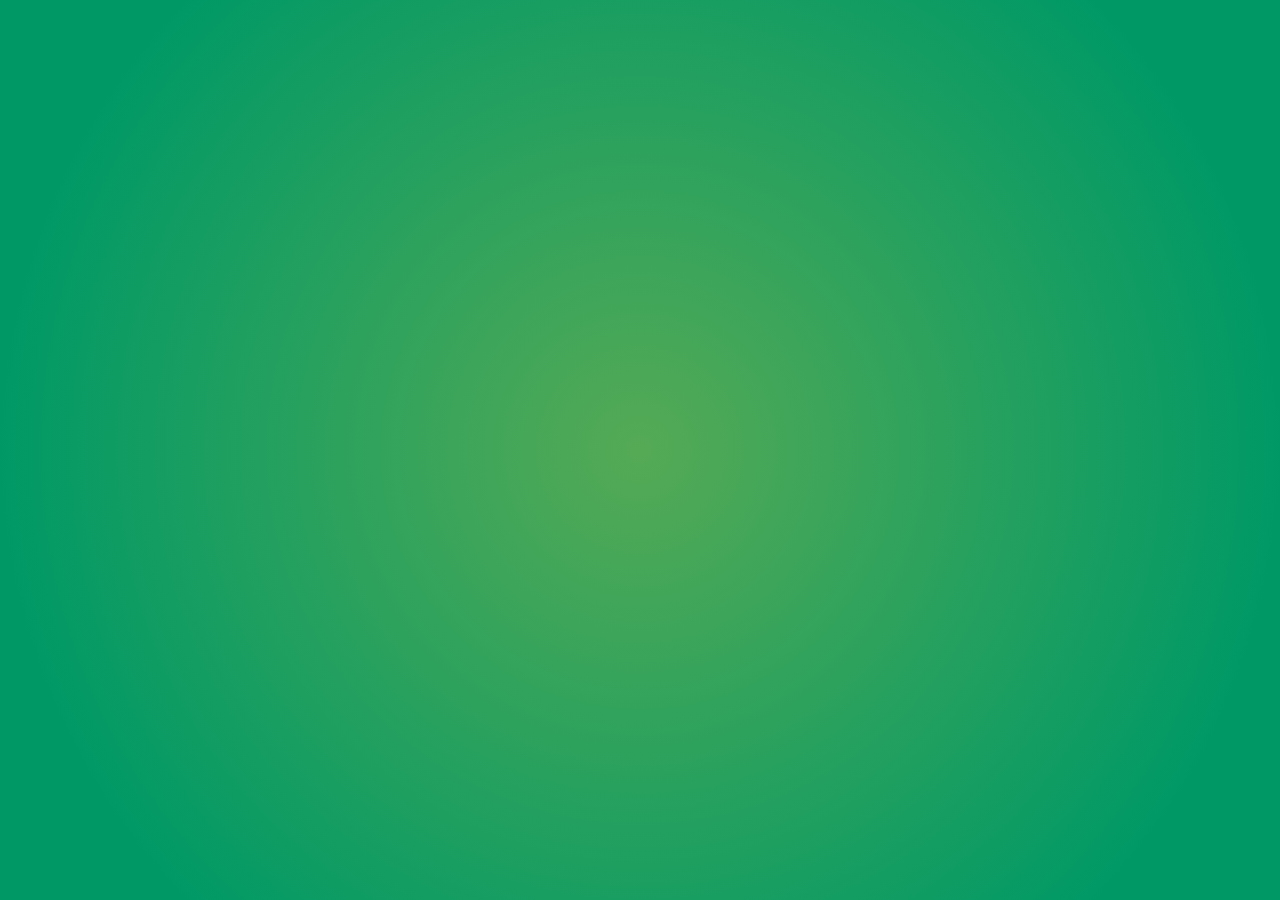
==== commit 9f7371bc: "clean up 7" ====
--- a/radufromfinland.com_files/index.html
+++ b/radufromfinland.com_files/index.html
@@ -6,88 +6,17 @@
     <link rel="stylesheet" href="./style.css">
 </head>
 <body data-new-gr-c-s-check-loaded="14.1173.0" data-gr-ext-installed="">
-<div id="loading" style="padding: 5px; border-radius: 5px; background-color: rgba(255, 255, 255, 0.7); opacity: 0; transition: all 0.5s ease 0s; position: absolute; top: 50%; left: 50%; transform: translate(-50%, -50%); font-family: Arial; font-size: 20px; display: none;">
+<div id="loading" style="padding: 5px; border-radius: 5px; background-color: rgba(255, 255, 255, 0.7); position: absolute; top: 50%; left: 50%; transform: translate(-50%, -50%); font-family: Arial; font-size: 20px;">
     🚙🚙🚙🚙🚙 LOADING
     <span style="transform: scale(-1, 1); display: inline-block">🚙🚙🚙🚙🚙</span>
 </div>
 
-<div id="stage" style="opacity: 1;">
+<div id="stage">
     <canvas id="carCanvas" width="1088" height="1010"></canvas>
-
-    <div id="inspectionSection">
-    </div>
-
-    <div id="optionsPanel" class="panel" style="display: none">
-        <label for="rayCount">Ray Count</label>
-        <input id="rayCount" type="number">
-        <br>
-        <label for="rayLength">Ray Length</label>
-        <input id="rayLength" type="number">
-        <br>
-        <label for="raySpread">Ray Spread</label>
-        <input id="raySpread" type="number">
-        <br>
-        <label for="rayOffset">Ray Offset</label>
-        <input id="rayOffset" type="number">
-        <br>
-        <span>Outputs</span>
-        <div id="outputs">
-            <button id="output_forward" onclick="toggleOutput(&#39;🠉&#39;)" style="background-color: white;">
-                🠉
-            </button>
-            <button id="output_left" onclick="toggleOutput(&#39;🠈&#39;)" style="background-color: white;">🠈</button>
-            <button id="output_right" onclick="toggleOutput(&#39;🠊&#39;)" style="background-color: white;">🠊</button>
-            <button id="output_reverse" onclick="toggleOutput(&#39;🠋&#39;)" style="background-color: white;">
-                🠋
-            </button>
-        </div>
-        <br>
-        <div style="display: flex">
-            <label for="hiddenOnOff">Hidden</label>
-            <input type="checkbox" id="hiddenOnOff" onchange="toggleHidden()">
-            <label for="hiddenCount" style="margin-left: 10px">Count</label>
-            <input id="hiddenCount" type="text" style="width: 30px; margin-left: 5px" value="2,3">
-        </div>
-        <label for="aiOnOff">AI</label>
-        <input type="checkbox" id="aiOnOff">
-        <label for="autoForwardOnOff" style="margin-left: 30px">Auto 🠉</label>
-        <input type="checkbox" id="autoForwardOnOff">
-        <br>
-        <label for="speedOnOff">Speed Sensor</label>
-        <input type="checkbox" id="speedOnOff">
-        <br>
-        <label for="stopOnOff">Stop Detector</label>
-        <input type="checkbox" id="stopOnOff">
-        <br>
-        <label for="yieldOnOff">Yield Detector</label>
-        <input type="checkbox" id="yieldOnOff">
-        <br>
-        <label for="lightOnOff">Light Detector</label>
-        <input type="checkbox" id="lightOnOff">
-        <br>
-        <label for="crossingOnOff">Crossing Detector</label>
-        <input type="checkbox" id="crossingOnOff">
-        <br>
-        <label for="parkingOnOff">Parking Detector</label>
-        <input type="checkbox" id="parkingOnOff">
-        <br>
-        <label for="targetsOnOff">Target Detector</label>
-        <input type="checkbox" id="targetsOnOff">
-        <br>
-        <br>
-        <button onclick="updateOptions()" style="background-color: lime">
-            ✔️
-        </button>
-        <button onclick="cancelOptions()" style="background-color: pink">
-            ❌
-        </button>
-    </div>
-
-
+    <div id="inspectionSection"></div>
     <button id="followBtn" title="Follow Car" onclick="followCar()" style="position: absolute; opacity: 1; transition: all 0.5s ease 0s; font-size: 80px; background: none; left: 968px; top: 890px;">
         🧿
     </button>
-
     <div style="
                position: absolute;
                background-color: rgba(255, 255, 255, 0.5);
@@ -130,7 +59,6 @@
 <script src="./segment.js"></script>
 <script src="./polygon.js"></script>
 <script src="./envelope.js"></script>
-<script src="./nnEditor.js"></script>
 <script src="./nn.js"></script>
 <script src="./decisionBoundary.js"></script>
 <script src="./multiDecisionBoundary.js"></script>
@@ -138,7 +66,6 @@
 <script src="./carInfo.js"></script>
 
 <script src="./miniMap.js"></script>
-<script src="./visualizer.js"></script>
 <script src="./network.js"></script>
 <script src="./sensor.js"></script>
 <script src="./utils(1).js"></script>
@@ -155,41 +82,9 @@
     const stopForFittness = true;
     let showGrid = false;
     let verticalButtonsWidth = 0;
-
-    let season = "summer";
-    let wDown = false;
-    let aDown = false;
-    let sDown = false;
-    let gDown = false;
-    let linkToVisit = "https://www.karelia.fi/en/information-and-communication-technology";
-
     const outputColors = ["green", "blue", "red", "#888"];
-    const images = generateImages([
-        "🠉",
-        "🠈",
-        "🠊",
-        "🠋",
-        "⬉",
-        "⬆",
-        "⬈",
-        "⏱️",
-        "🛑",
-        "🚦",
-        "🎯",
-        "🚶",
-        "⚠️",
-        "🅿️",
-    ]);
-
-    const carColors = [
-        "#06F",
-        "#F44",
-        "#0B0",
-        "#EB0",
-        "magenta",
-        "cyan",
-        "black",
-    ];
+    const images = generateImages(["🠉", "🠈", "🠊", "🠋", "⬉", "⬆", "⬈", "⏱️", "🛑", "🚦", "🎯", "🚶", "⚠️", "🅿️"]);
+    const carColors = ["#06F", "#F44", "#0B0", "#EB0", "magenta", "cyan", "black"];
 
     const defaultOptions = localStorage.getItem("defaultOptions")
         ? JSON.parse(localStorage.getItem("defaultOptions"))
@@ -222,41 +117,6 @@
     followBtn.style.left = carCanvas.width - 120 + "px";
     followBtn.style.top = window.innerHeight - 120 + "px";
 
-    setInterfaceOptions(carInfo);
-
-    document.addEventListener("keydown", (event) => {
-        if (event.key === "1") {
-            selectCar(0);
-        } else if (event.key === "2") {
-            selectCar(1);
-        } else if (event.key === "3") {
-            selectCar(2);
-        } else if (event.key === "4") {
-            selectCar(3);
-        } else if (event.key === "+") {
-            viewport.zoomIn();
-        } else if (event.key === "*") {
-            viewport.zoomInDoubleMax();
-        } else if (event.key === "-") {
-            viewport.zoomOut();
-        } else if (event.key === "T") {
-            bestCar.x = viewport.mouse.x;
-            bestCar.y = viewport.mouse.y;
-        } else if (event.key === "W" || event.key === "w") {
-            wDown = true;
-        } else if (event.key === "A" || event.key === "a") {
-            aDown = true;
-        } else if (event.key === "S" || event.key === "s") {
-            sDown = true;
-        } else if (event.key === "G" || event.key === "g") {
-            gDown = true;
-        }
-    });
-
-    const nnCanvas = document.createElement("canvas");
-    nnCanvas.height = window.innerHeight - rightBarWidth - 300;
-    nnCanvas.width = rightBarWidth;
-
     const grid = Grid.load(carCanvas, world, world.grid);
 
     const viewport = new Viewport(
@@ -288,13 +148,9 @@
                 ])
                 .flat()
         );
-    // MAKE SURE CHANGE BELOW AS WELL
+
     let lightBorders = world.markings
-        .filter(
-            (m) =>
-                m instanceof Light &&
-                (m.state == "red" || m.state == "yellow")
-        )
+        .filter( (m) => m instanceof Light && (m.state == "red" || m.state == "yellow"))
         .map((s) => [s.border.p1, s.border.p2]);
 
     const targets = world.markings.filter((m) => m instanceof Target);
@@ -302,33 +158,10 @@
     const N = optimizing ? maxCarCount : carMarkings.length;
     const cars = generateCars(N, carMarkings);
 
-    if (carInfo) {
-        setInterfaceOptions(carInfo);
-        for (let i = 0; i < cars.length; i++) {
-            //cars[i].brain = JSON.parse(localStorage.getItem("bestBrain"));
-            cars[i].clone(carInfo);
-            cars[i].nn = NN.load(carInfo.nn, nnCanvas.height);
-
-            if (i > 0) {
-
-            }
-        }
-    }
-    for (let i = 0; i < cars.length; i += carMarkings.length) {
-        for (
-            let j = 1;
-            j < carMarkings.length && i + j < cars.length;
-            j++
-        ) {
-            cars[i + j].brain = JSON.parse(JSON.stringify(cars[i].brain));
-            cars[i + j].nn = NN.load(JSON.parse(JSON.stringify(cars[i].nn)));
-        }
-    }
-
-    let bestCar = cars[0];
-    let nnViewport = null;
-    const decisionBoundaries = [];
-    generateCarInspector(0);
+    // TODO: implement a better way to fly to the best car
+    // viewport.flyTo(bestCar, true);
+
+    generateMiniMap(world);
 
     let lastLoop = new Date();
     localStorage.removeItem("optimizing");
@@ -338,159 +171,15 @@
     setTimeout(() => {
         stage.style.opacity = 1;
         loading.style.display = "none";
-
-        const today = new Date();
-        const month = today.getMonth();
-        if (month >= 9 && month <= 10) {
-            season = "autumn";
-        }
-        if (month >= 10 || month <= 1) {
-            season = "winter";
-        }
-
-        if (wDown) {
-            season = "winter";
-        } else if (aDown) {
-            season = "autumn";
-        } else if (sDown) {
-            season = "summer";
-        }
-
-        if (gDown) {
-            showGrid = true;
-        }
-
         animate();
     }, 500);
 
-    function setInterfaceOptions(carInfo) {
-        rayCount.value = carInfo.sensorOptions.rayCount;
-        rayLength.value = carInfo.sensorOptions.rayLength;
-        raySpread.value = carInfo.sensorOptions.raySpread;
-        rayOffset.value = carInfo.sensorOptions.rayOffset;
-        output_forward.style.backgroundColor =
-            carInfo.brainOptions.outputs.includes("🠉") ? "white" : "gray";
-        output_left.style.backgroundColor =
-            carInfo.brainOptions.outputs.includes("🠈") ? "white" : "gray";
-        output_right.style.backgroundColor =
-            carInfo.brainOptions.outputs.includes("🠊") ? "white" : "gray";
-        output_reverse.style.backgroundColor =
-            carInfo.brainOptions.outputs.includes("🠋") ? "white" : "gray";
-
-        hiddenOnOff.checked =
-            carInfo.brainOptions.hiddenLayerNodeCounts.length > 0;
-        if (hiddenOnOff.checked) {
-            hiddenCount.value =
-                carInfo.brainOptions.hiddenLayerNodeCounts.join(",");
-        } else {
-            hiddenCount.value = "3,4";
-        }
-        toggleHidden();
-
-        aiOnOff.checked = carInfo.type == "AI";
-        speedOnOff.checked =
-            carInfo.brainOptions.extraInputs.includes("⏱️");
-        stopOnOff.checked = carInfo.brainOptions.extraInputs.includes("🛑");
-        lightOnOff.checked =
-            carInfo.brainOptions.extraInputs.includes("🚦");
-        targetsOnOff.checked =
-            carInfo.brainOptions.extraInputs.includes("🎯"); //!!! REMEMBER IN CAR
-        crossingOnOff.checked =
-            carInfo.brainOptions.extraInputs.includes("🚶");
-        yieldOnOff.checked =
-            carInfo.brainOptions.extraInputs.includes("⚠️");
-        parkingOnOff.checked =
-            carInfo.brainOptions.extraInputs.includes("🅿️");
-
-        autoForwardOnOff.checked = carInfo.autoForward;
-
-        localStorage.setItem("defaultOptions", JSON.stringify(carInfo));
-    }
-
-    function openOptionsPanel() {
-        optionsPanel.style.display = "block";
-    }
-
-    function cancelOptions() {
-        optionsPanel.style.display = "none";
-    }
-
-    function toggleHidden() {
-        if (hiddenOnOff.checked) {
-            hiddenCount.disabled = false;
-        } else {
-            hiddenCount.disabled = true;
-        }
-    }
-
-    function toggleOutput(emoji) {
-        switch (emoji) {
-            case "🠉":
-                output_forward.style.backgroundColor =
-                    output_forward.style.backgroundColor == "white"
-                        ? "gray"
-                        : "white";
-                break;
-            case "🠈":
-                output_left.style.backgroundColor =
-                    output_left.style.backgroundColor == "white"
-                        ? "gray"
-                        : "white";
-                break;
-            case "🠊":
-                output_right.style.backgroundColor =
-                    output_right.style.backgroundColor == "white"
-                        ? "gray"
-                        : "white";
-                break;
-            case "🠋":
-                output_reverse.style.backgroundColor =
-                    output_reverse.style.backgroundColor == "white"
-                        ? "gray"
-                        : "white";
-                break;
-        }
-    }
-
-    function selectCar(index) {
-        bestCar = cars[index];
-        viewport.flyTo(bestCar, true);
-        bestCar.resetControls();
-        goingToSelect.value = bestCar.destination.name;
-        manual = !bestCar.useBrain;
-        manualBtn.style.backgroundColor = manual ? "blue" : "rgba(0,0,0,0)";
-    }
 
     function followCar() {
         //followBestCar=true;
-        viewport.flyTo(bestCar, true);
+        // viewport.flyTo(bestCar, true);
     }
 
-    function toggleManual() {
-        manual = !manual;
-        bestCar.useBrain = !manual;
-        bestCar.controls.forward = false;
-        bestCar.controls.left = false;
-        bestCar.controls.right = false;
-        bestCar.controls.reverse = false;
-        if (manual) {
-            goingToSelect.style.pointerEvents = "none";
-            goingToSelect.style.opacity = 0.5;
-            bestCar.resetControls();
-            bestCar.assignedBorders = [];
-            bestCar.shortestPath = [];
-            miniMap.destination = null;
-        } else {
-            changeTarget(goingToSelect);
-            goingToSelect.style.pointerEvents = "";
-            goToPanel.style.opacity = 1;
-        }
-        manualBtn.style.backgroundColor = manual ? "blue" : "rgba(0,0,0,0)";
-    }
-
-    function navToLink() {
-        window.open(linkToVisit, "_blank");
-    }
 </script>
 
 
